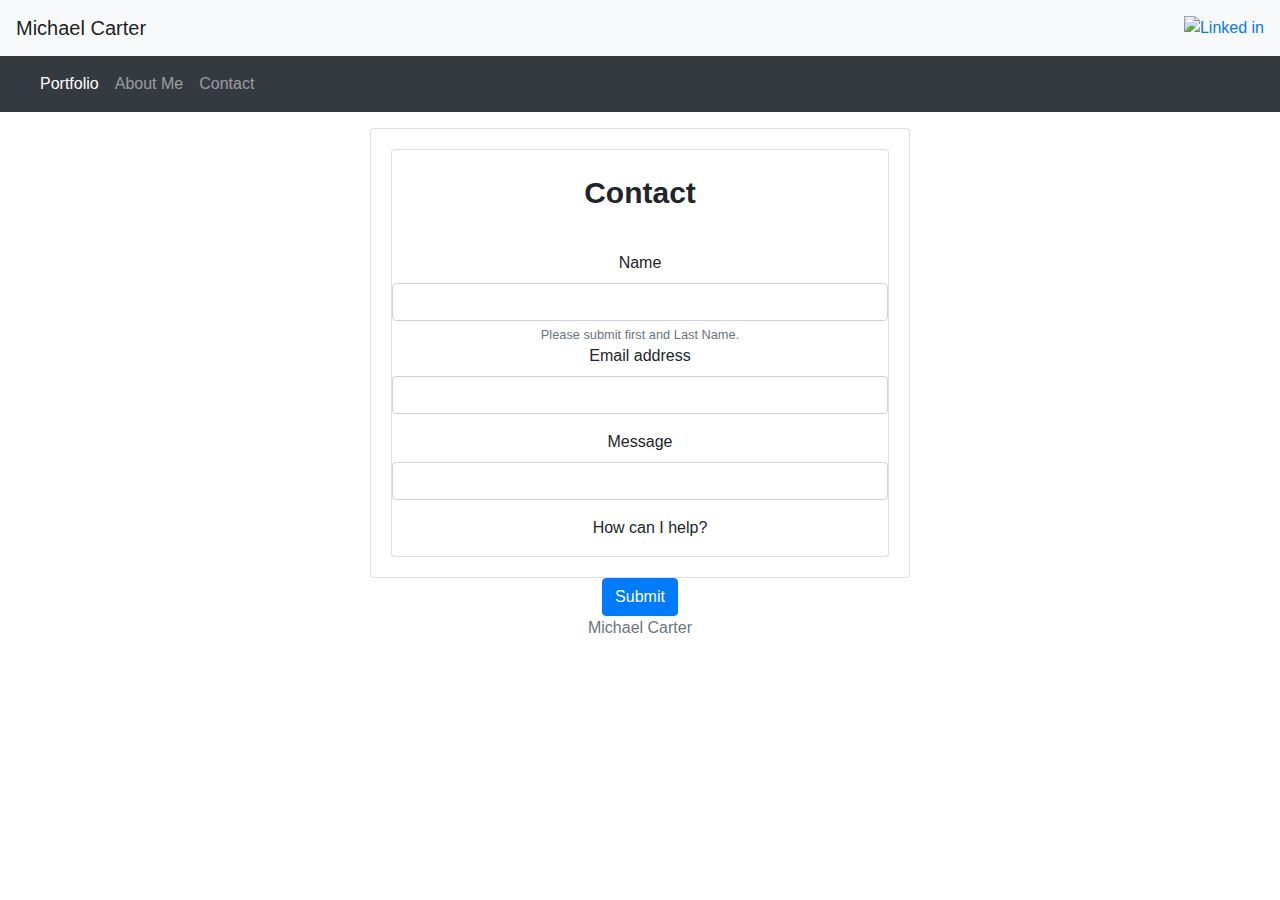
==== contact.html @ 9e311a2d "new background and js file" ====
<!doctype html>
<html lang="en">
  <head>
    <title>Contact</title>
       <!-- Required meta tags -->
    <meta charset="utf-8">
    <meta name="viewport" content="width=device-width, initial-scale=1, shrink-to-fit=no">

    <!-- Bootstrap CSS -->
    <link rel="stylesheet" href="https://stackpath.bootstrapcdn.com/bootstrap/4.3.1/css/bootstrap.min.css" integrity="sha384-ggOyR0iXCbMQv3Xipma34MD+dH/1fQ784/j6cY/iJTQUOhcWr7x9JvoRxT2MZw1T" crossorigin="anonymous">
    
  </head>
  <style>
  h1 {text-align: center;}
p {text-align: center;}
div {text-align: center;}

</style>
  <body>
    <footer class="footer">
      <!-- As a link -->
<nav class="navbar navbar-light bg-light">
    <a class="navbar-brand" href="./index.html">Michael Carter </a>
    <!-- linked in button-->
    <a href="https://www.linkedin.com/in/mike-carter-85156ba7">
      <img src="https://www.iconbolt.com/iconsets/social-media-logos/linkedin-logo-social-social-media.svg" alt="Linked in" style="width:42px;height:42px;">
      </a>
  </nav>
  
  <!-- NavBar (copied and pasted from WC3) -->
  <!-- Static navbar -->
  <nav class="navbar navbar-expand-lg navbar-dark bg-dark">
    <a class="navbar-brand" href="./index.html"></a>
    <button class="navbar-toggler" data-toggle="collapse" data-target="#navbarSupportedContent" aria-controls="navbarSupportedContent" aria-expanded="false" aria-label="Toggle navigation">
      <span class="navbar-toggler-icon"></span>
    </button>

    <div class="collapse navbar-collapse" id="navbarSupportedContent">
      <ul class="navbar-nav mr-auto">
        <li class="nav-item active">
          <a class="nav-link" href="./portfolio.html">Portfolio<span class="sr-only">(current)</span></a>

        </li>
        <li class="nav-item">
          <a class="nav-link" href="./index.html">About Me</a>
        </li>
      </li>
      <li class="nav-item">
        <a class="nav-link" href="./contact.html">Contact</a>
      </li>
      </div>
  </nav>

  <!-- Main Body goes in Container -->
  <!-- contact box -->
  <div class="container">
    <div class="row justify-content-center pt-3">
      <div class="col-lg-6">
      <!-- The content in this div gets wrapped in a card -->
        <div class="card">
          <div class="card-body">
            <div class="card">
              <div class="card-body">
           <strong><p style="font-size:30px">Contact</strong></p>
          </div class="contact-box">
          <form>
            <div class="form-group">
              <label for="exampleInputName">Name</label>
              <input type="name" class="form-control" id="exampleInputName" aria-describedby="emailHelp">
              <small id="emailHelp" class="form-text text-muted">Please submit first and Last Name.</small>
              <label for="exampleInputEmail1">Email address</label>
              <input type="email" class="form-control" id="exampleInputEmail1" aria-describedby="emailHelp">
              <small id="emailHelp" class="form-text text-muted"></small>
            </div>
            <div class="form-group">
              <label for="exampleInputmessage">Message </label>
              <input type="text" class="form-control" id="exampleInputtext">
            </div>
            <div class="form-group form-check">
              <!-- <input type="checkbox" class="form-check-input" id="exampleCheck1"> -->
              <label class="form-check-label" for="exampleCheck1">How can I help?</label>
            </div>
            <!-- <button type="submit" class="btn btn-primary">Submit</button> -->
          </form>
        </div>
      </div>
    </div>
    <button type="submit" class="btn btn-primary">Submit</button></button>
    
       
    <br>
    
    <!-- Optional JavaScript -->
    <!-- jQuery first, then Popper.js, then Bootstrap JS -->
    <script src="https://code.jquery.com/jquery-3.3.1.slim.min.js" integrity="sha384-q8i/X+965DzO0rT7abK41JStQIAqVgRVzpbzo5smXKp4YfRvH+8abtTE1Pi6jizo" crossorigin="anonymous"></script>
    <script src="https://cdnjs.cloudflare.com/ajax/libs/popper.js/1.14.7/umd/popper.min.js" integrity="sha384-UO2eT0CpHqdSJQ6hJty5KVphtPhzWj9WO1clHTMGa3JDZwrnQq4sF86dIHNDz0W1" crossorigin="anonymous"></script>
    <script src="https://stackpath.bootstrapcdn.com/bootstrap/4.3.1/js/bootstrap.min.js" integrity="sha384-JjSmVgyd0p3pXB1rRibZUAYoIIy6OrQ6VrjIEaFf/nJGzIxFDsf4x0xIM+B07jRM" crossorigin="anonymous"></script>
    <footer class="footer"></footer>
      <div class="container">
        <span class="text-muted">Michael Carter</span>
  </body>
</html>
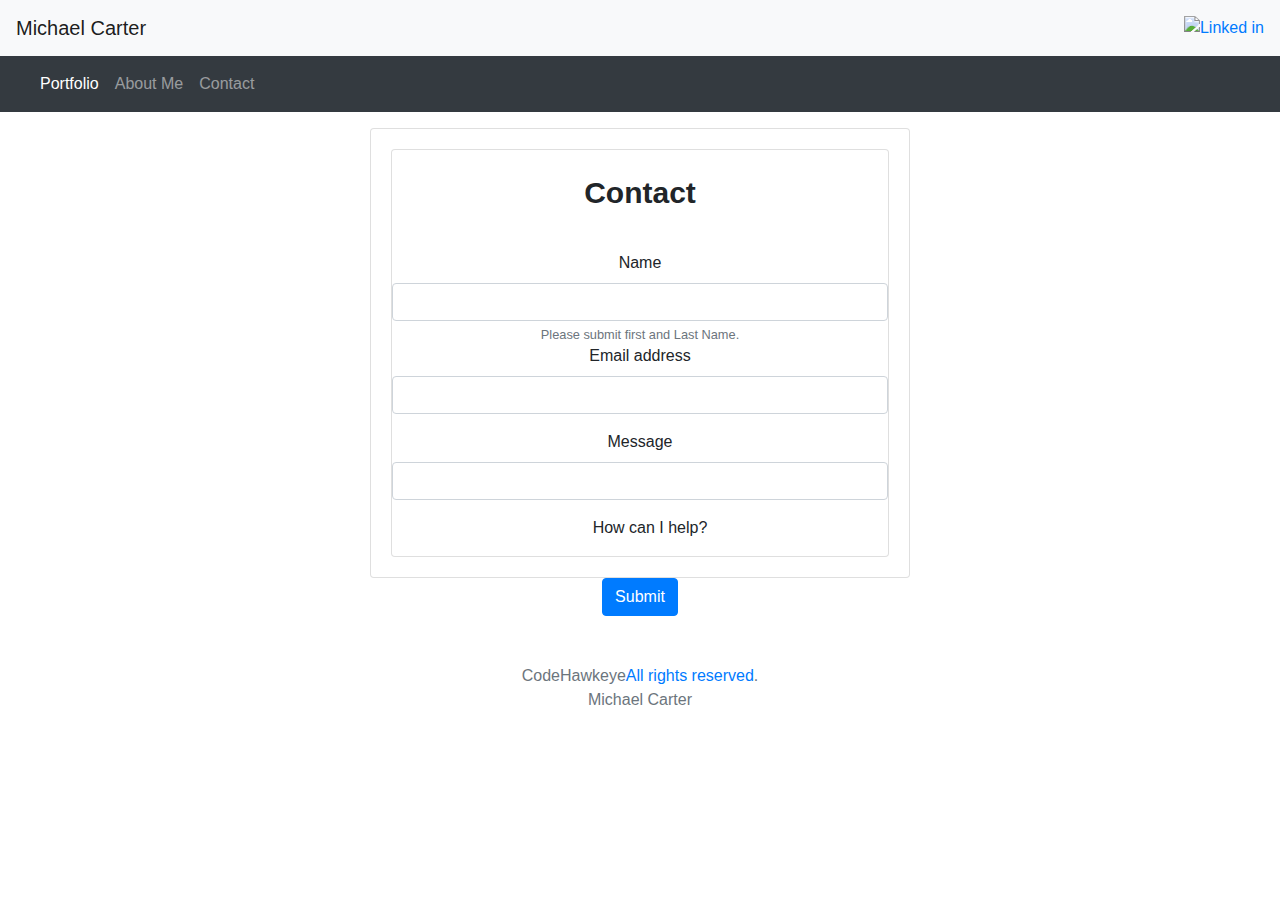
==== commit f20fee4c: "changed html and footer ,linkedin" ====
--- a/contact.html
+++ b/contact.html
@@ -89,6 +89,20 @@
     
        
     <br>
+  </div>
+  
+</div>
+<br>
+<br>
+
+<footer class="footer" id="footer">
+  <div class="container">          
+    <span class="text-muted"> CodeHawkeye<a href="https://github.com/codehawkeye">All rights
+      reserved</a>.</span>
+    
+  </div>
+
+</footer>
     
     <!-- Optional JavaScript -->
     <!-- jQuery first, then Popper.js, then Bootstrap JS -->
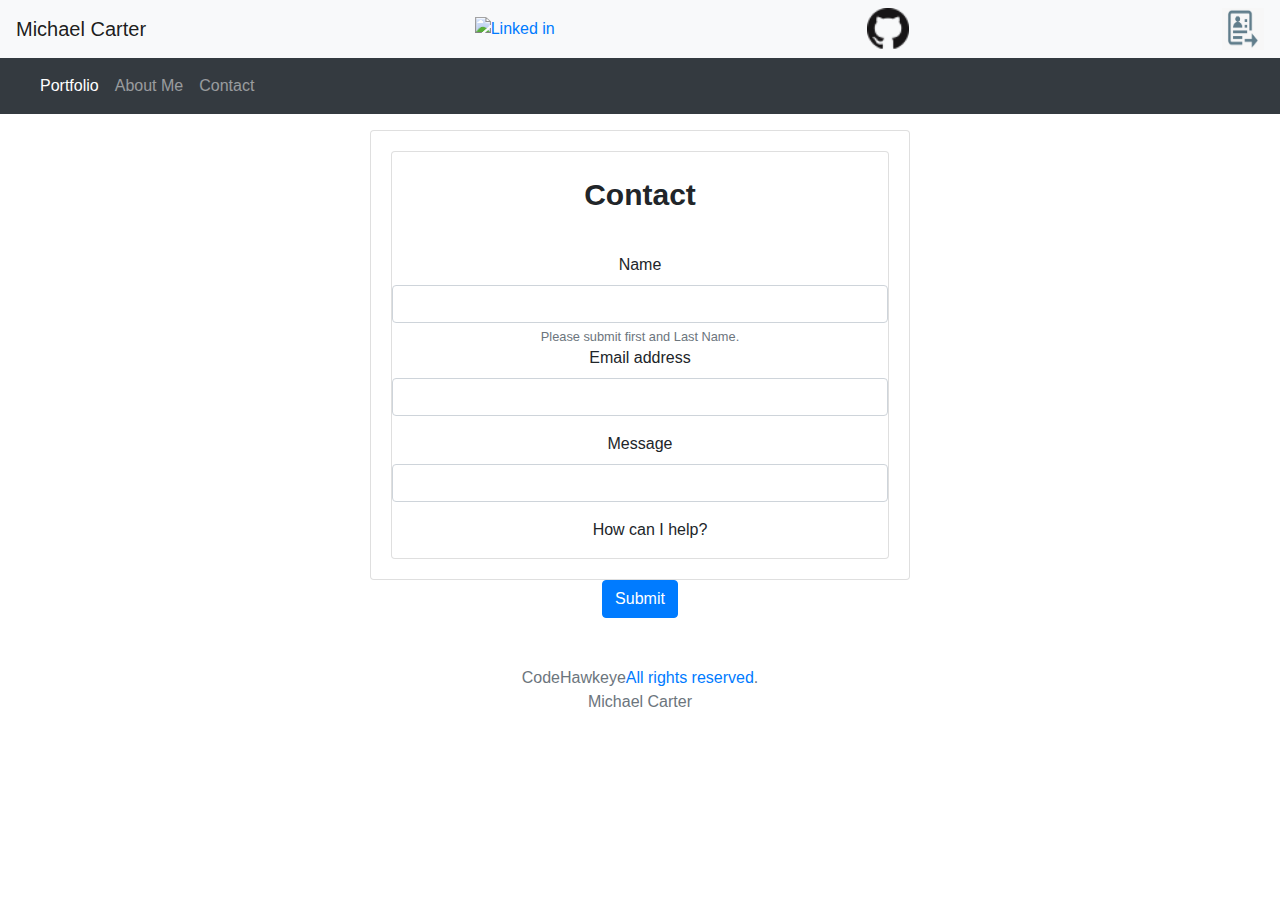
==== commit e1bee9bd: "completed linking buttons to active pages in portfolio" ====
--- a/contact.html
+++ b/contact.html
@@ -25,6 +25,14 @@
     <a href="https://www.linkedin.com/in/mike-carter-85156ba7">
       <img src="https://www.iconbolt.com/iconsets/social-media-logos/linkedin-logo-social-social-media.svg" alt="Linked in" style="width:42px;height:42px;">
       </a>
+      <!-- git Hub Link -->
+    <a href="https://github.com/codehawkeye">
+      <img src="./images/GitHub-Mark-32px.png" alt="Git Hub" style="width:42px;height:42px;">
+      </a>
+      <!-- Resume Link -->
+      <a href="./images/Mike Carters Resume (1).pdf">
+        <img src="./images/resume-logo-png-transparent-png.png" alt="Resume PDF" style="width:42px;height:42px;">
+        </a>
   </nav>
   
   <!-- NavBar (copied and pasted from WC3) -->
